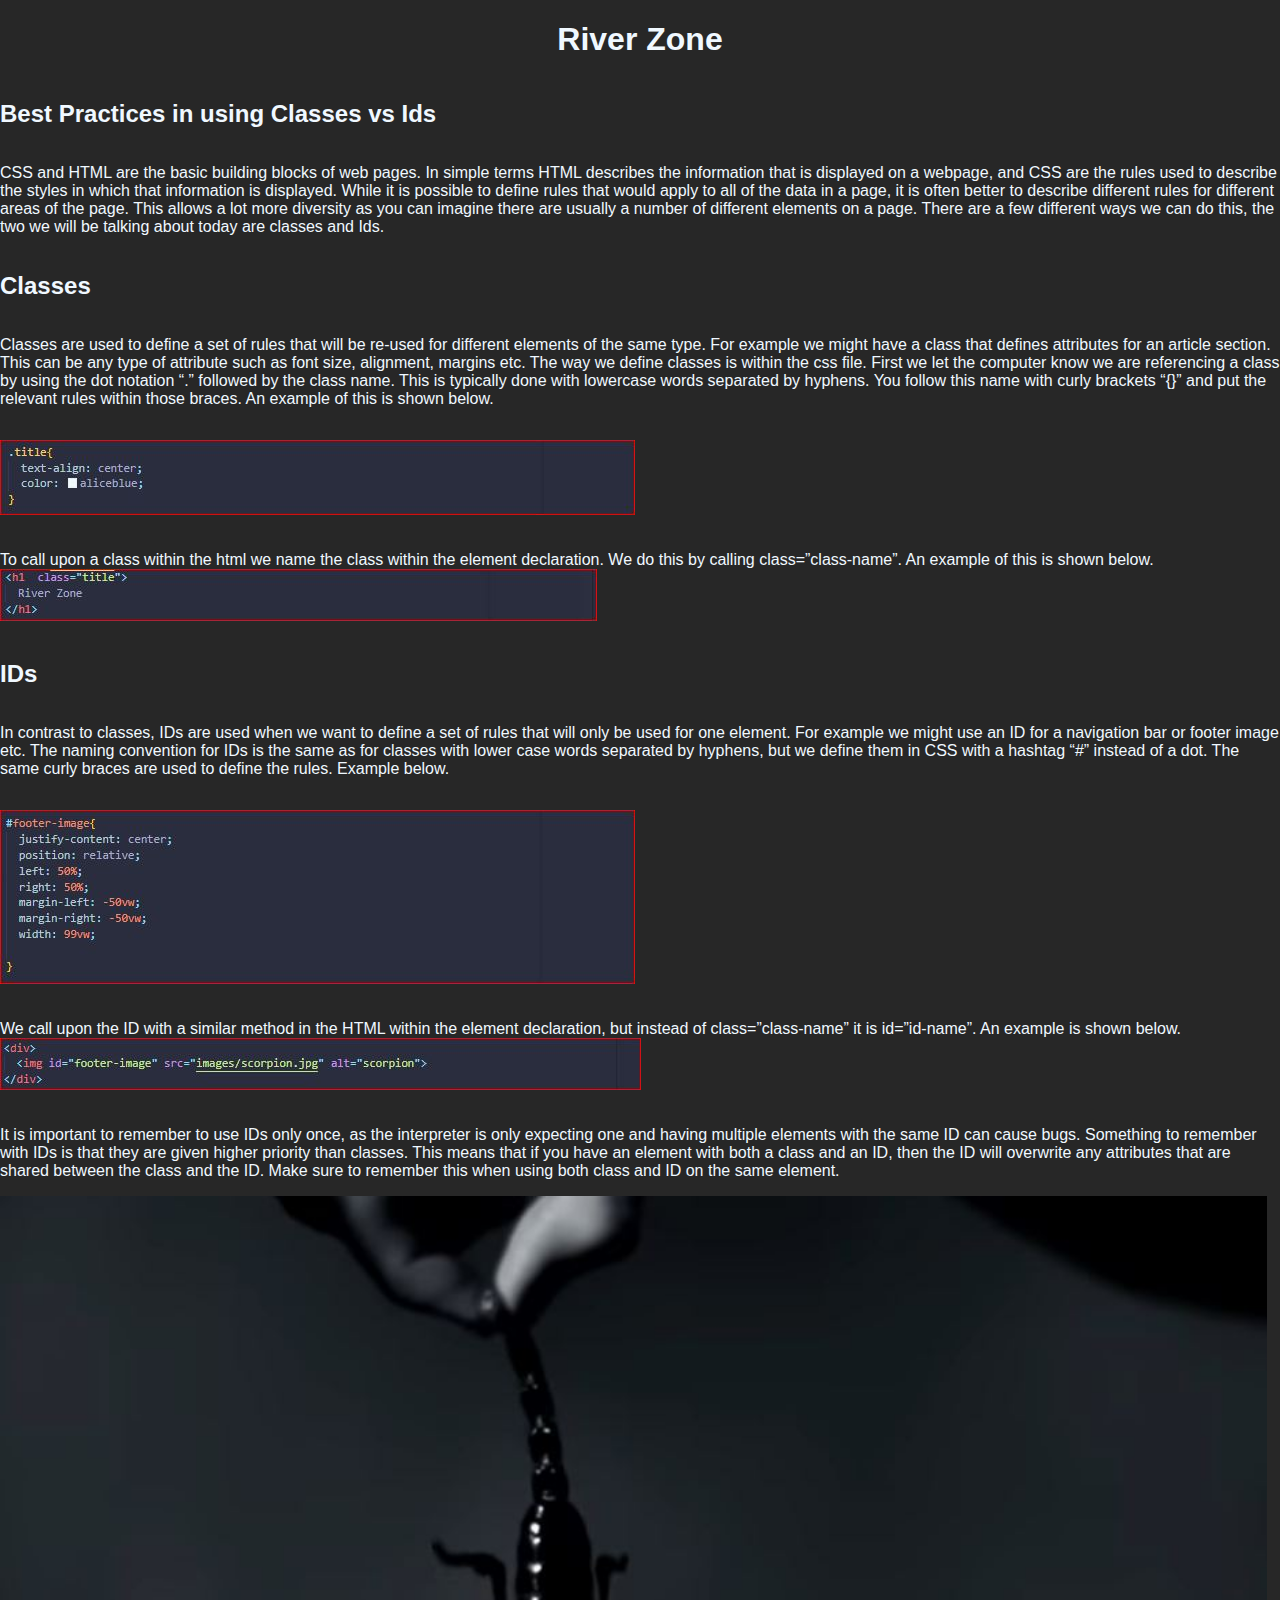
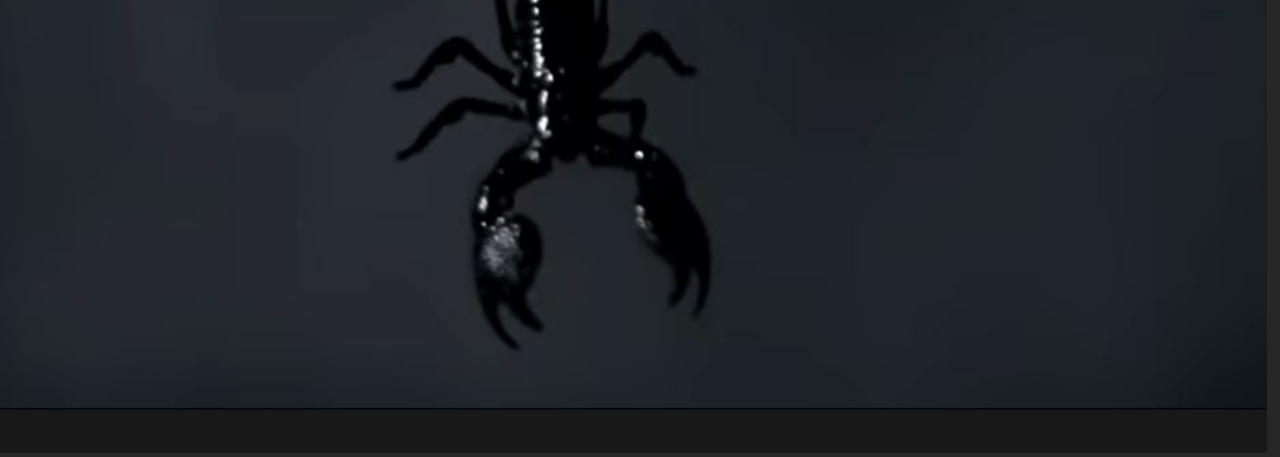
==== blog/Classes-Vs-Ids.html @ 5966267e "Updated all files, added blog pages" ====
<!DOCTYPE html>
<html>
  <head>
    <title>Classes Vs Ids</title>
    <meta charset="UTF-8" />
    <link href="../styles/main.css" rel="stylesheet" type="text/css" />
    <meta name="viewport" content="width=device-width, initial-scale=1" />
  </head>
  <!-- this is a comment. -->
  <body style="margin: 0px">
    <div>
      <a href="../index.html">
        <h1  class="title">
          River Zone
        </h1>
      </a>
    </div>
    <div class="article-container">
      <h2>Best Practices in using Classes vs Ids</h2>
      <p>
        CSS and HTML are the basic
        building blocks of web pages. In simple terms HTML describes the
        information that is displayed on a webpage, and CSS are the rules used
        to describe the styles in which that information is displayed. While it
        is possible to define rules that would apply to all of the data in a
        page, it is often better to describe different rules for different areas
        of the page. This allows a lot more diversity as you can imagine there
        are usually a number of different elements on a page. There are a few
        different ways we can do this, the two we will be talking about today
        are classes and Ids. 
         
      </p>
      <h2>Classes</h2>
      <p>
        Classes are used to define a set of rules
        that will be re-used for different elements of the same type. For
        example we might have a class that defines attributes for an article
        section. This can be any type of attribute such as font size, alignment,
        margins etc. The way we define classes is within the css file. First we
        let the computer know we are referencing a class by using the dot
        notation “.” followed by the class name. This is typically done with
        lowercase words separated by hyphens. You follow this name with curly
        brackets “{}” and put the relevant rules within those braces. An example
        of this is shown below. 
      </p>
      <p>  <img src="../images/title_class.JPG" alt="Class CSS">
      </p>
      <p>To call upon a class within the
        html we name the class within the element declaration. We do this by
        calling class=”class-name”. An example of this is shown below. <img src="../images/title_class_html.JPG" alt="Class HTML">
      </p>
      <h2>IDs</h2>
      <p> In contrast to classes, IDs are used when we want to define a
        set of rules that will only be used for one element. For example we
        might use an ID for a navigation bar or footer image etc. The naming
        convention for IDs is the same as for classes with lower case words
        separated by hyphens, but we define them in CSS with a hashtag “#”
        instead of a dot. The same curly braces are used to define the rules.
        Example below.
      </p>
      <p> <img src="../images/ID_CSS.JPG" alt="ID CSS">
        </p>
        <p>We call upon the ID with a similar method in
        the HTML within the element declaration, but instead of
        class=”class-name” it is id=”id-name”. An example is shown below.
        <img src="../images/ID_HTML.JPG" alt="ID HTML">
      </p>
      <p> It is important to remember to use IDs only once, as the
        interpreter is only expecting one and having multiple elements with the
        same ID can cause bugs. Something to remember with IDs is that they are
        given higher priority than classes. This means that if you have an
        element with both a class and an ID, then the ID will overwrite any
        attributes that are shared between the class and the ID. Make sure to
        remember this when using both class and ID on the same element.</p>
    </div>

    <div>
      <img id="footer-image" src="../images/scorpion.jpg" alt="scorpion" />
    </div>
  </body>
</html>
---- styles/main.css ----
* {
  font-family: Arial, Helvetica, sans-serif;
  color: aliceblue;
}

body{
  background-color: #272727;
}

a{
  text-decoration: none;

}

.title{
  text-align: center;
  color: aliceblue;
}

.article-section{
  display: flex;
  justify-content: center;
  height: 5.5rem;
  margin-left: 3rem;
  margin-right: 3rem;
  margin-top: 2rem;
  margin-bottom: 1rem;
  font-size: 20px;
  align-items: center;
  border:4px solid #9e9e9e;
  border-radius: 7px;

}

.article-container{
  display: flex;
  flex-direction: column;
  justify-content: flex-start;
  
}

#footer-image{
  justify-content: center;
  position: relative;
  left: 50%;
  right: 50%;
  margin-left: -50vw;
  margin-right: -50vw;
  width: 99vw;

}

@media only screen 
and (min-device-width: 375px)
and (max-device-width: 767px) {
  /* this is a mobile device */
  .article-section{
    font-size: 24px;
  }
}

@media only screen 
and (min-device-width: 768px)
and (max-device-width: 1199px) {
  /* this is a tablet device */
  /* normal rules applu */ 

}

@media only screen 
and (min-device-width: 1200px) {
  /* this is a tablet device */
  .article-section{
    font-size: 18px;
  }

}
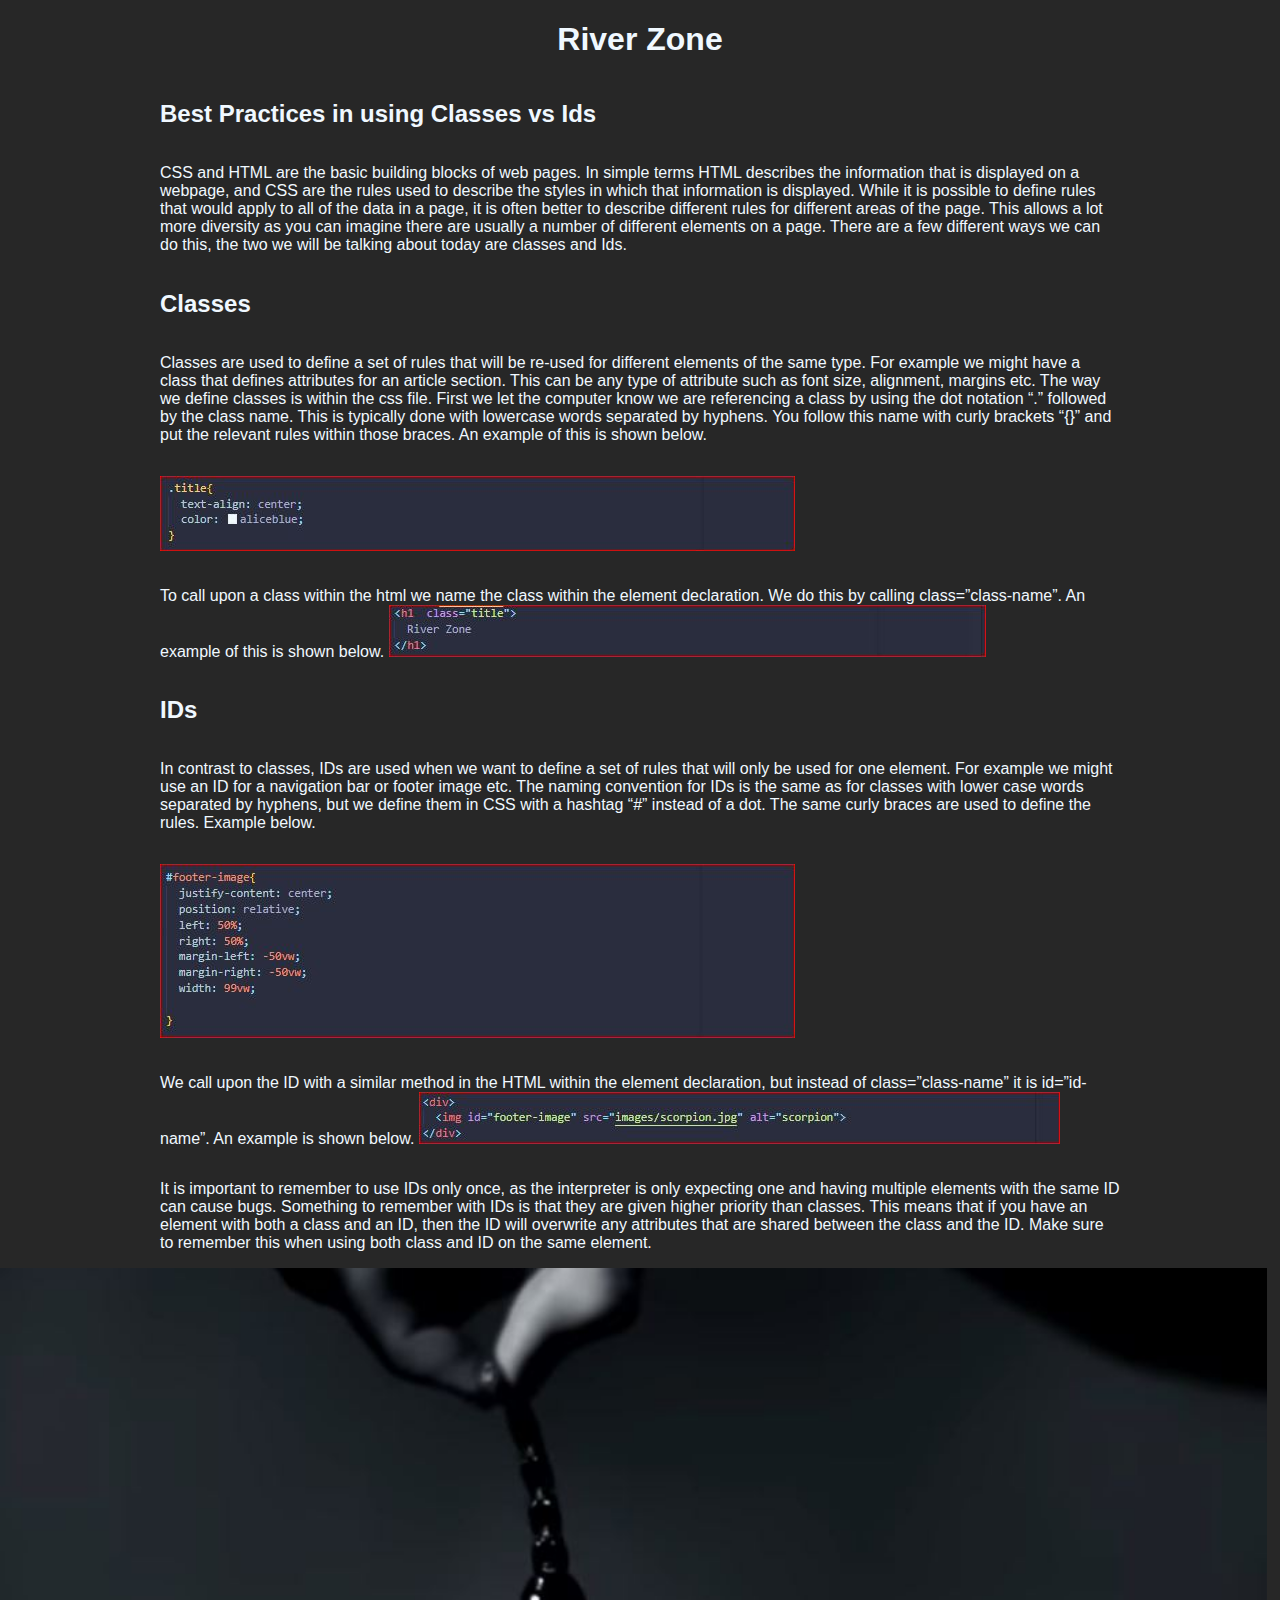
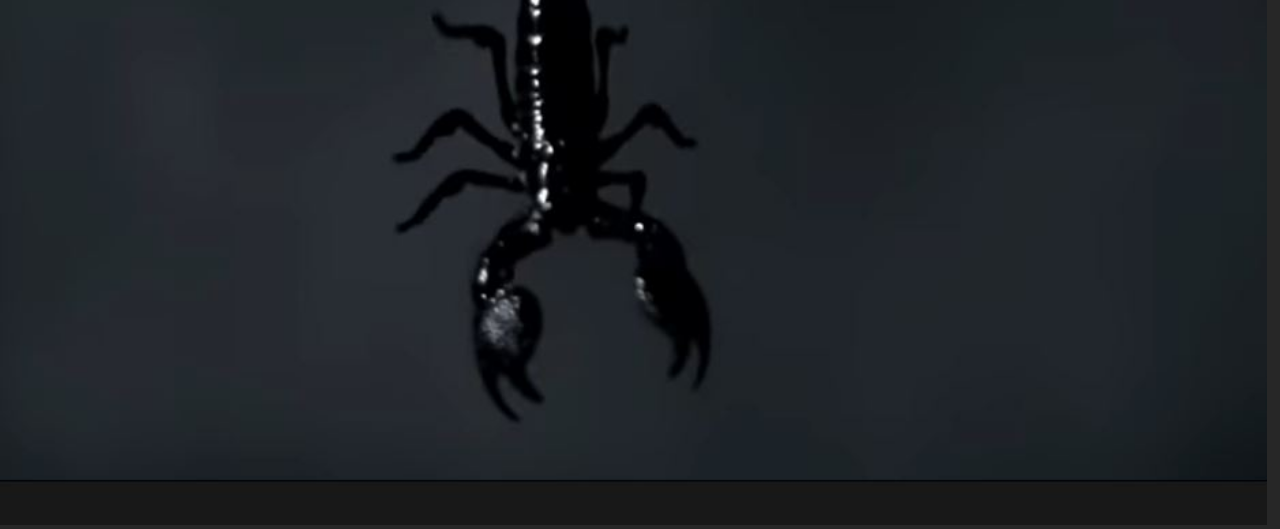
==== commit 5d301c6f: "updated article styling" ====
--- a/blog/Classes-Vs-Ids.html
+++ b/blog/Classes-Vs-Ids.html
@@ -15,7 +15,7 @@
         </h1>
       </a>
     </div>
-    <div class="article-container">
+    <div class="article">
       <h2>Best Practices in using Classes vs Ids</h2>
       <p>
         CSS and HTML are the basic
--- a/styles/main.css
+++ b/styles/main.css
@@ -41,6 +41,14 @@
   
 }
 
+.article{
+  display: flex;
+  flex-direction: column;
+  justify-content: flex-start;
+  margin-left: 10rem;
+  margin-right: 10rem;
+}
+
 #footer-image{
   justify-content: center;
   position: relative;
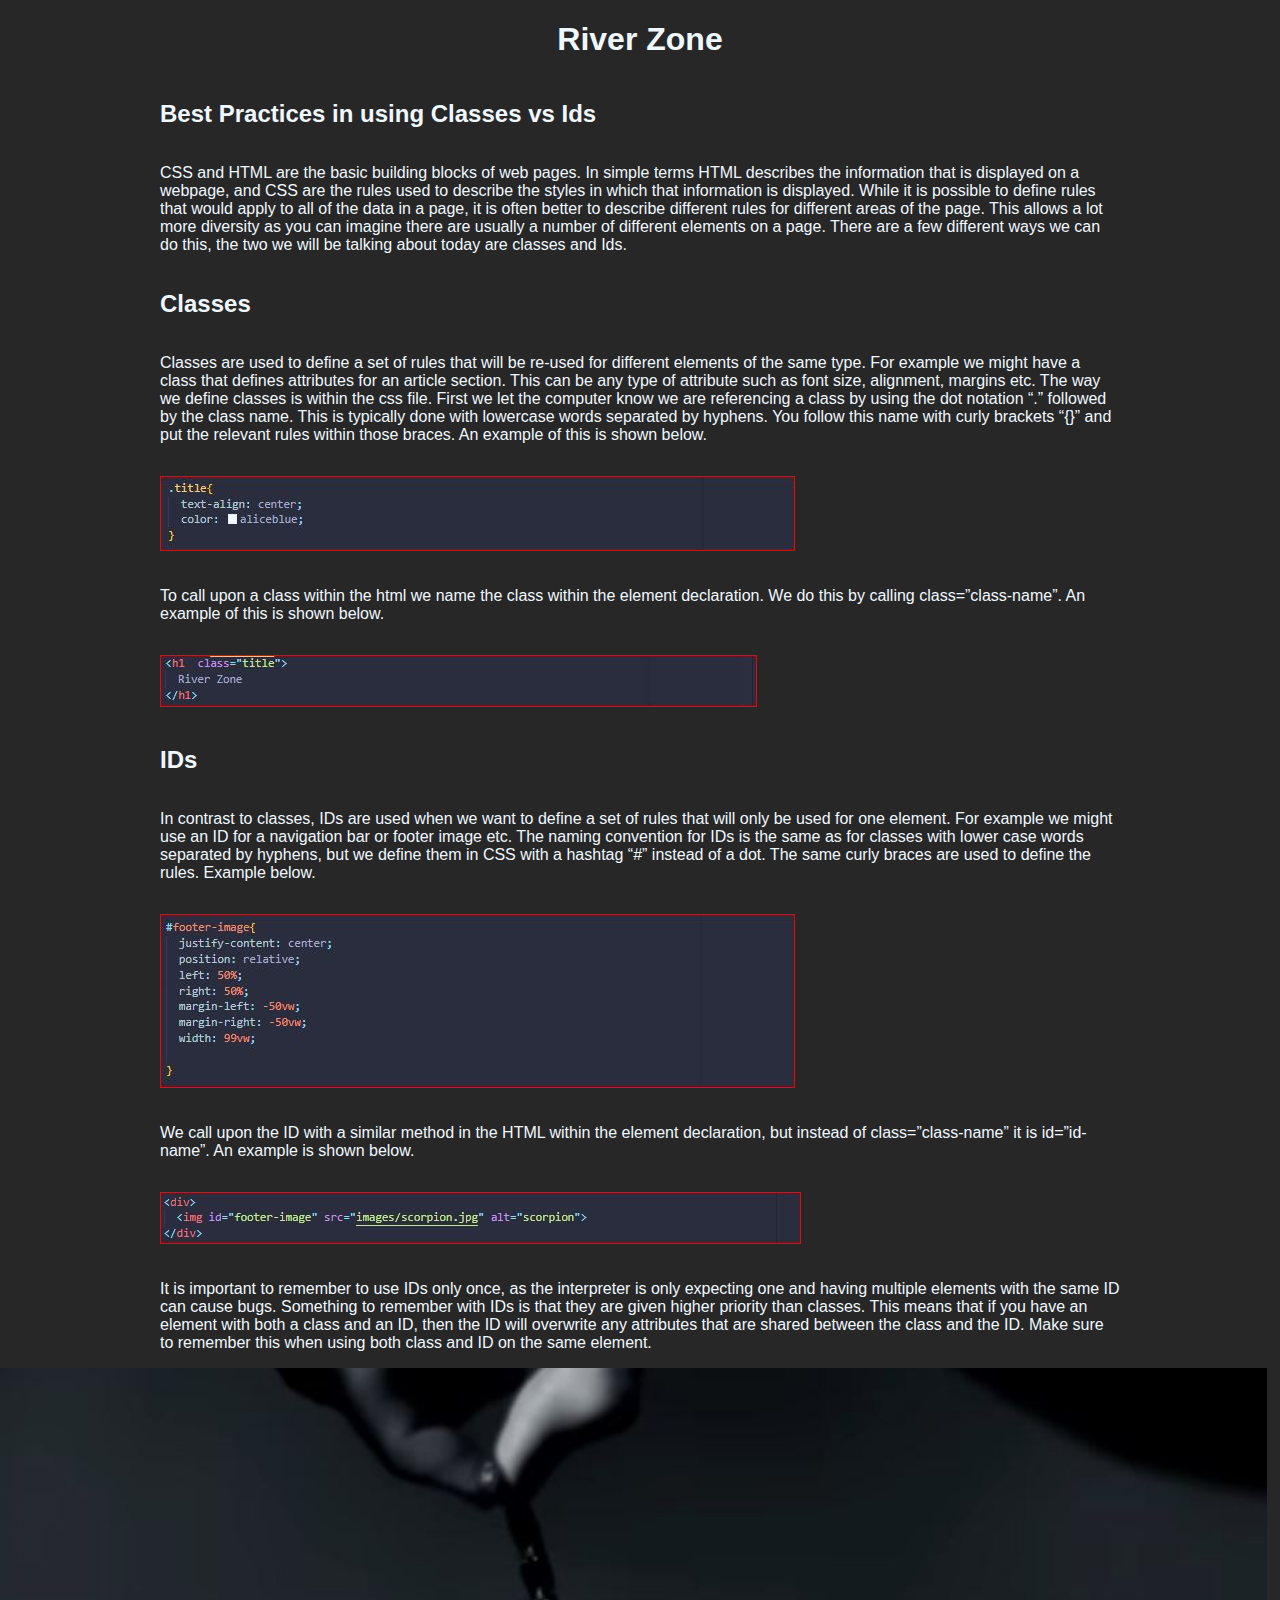
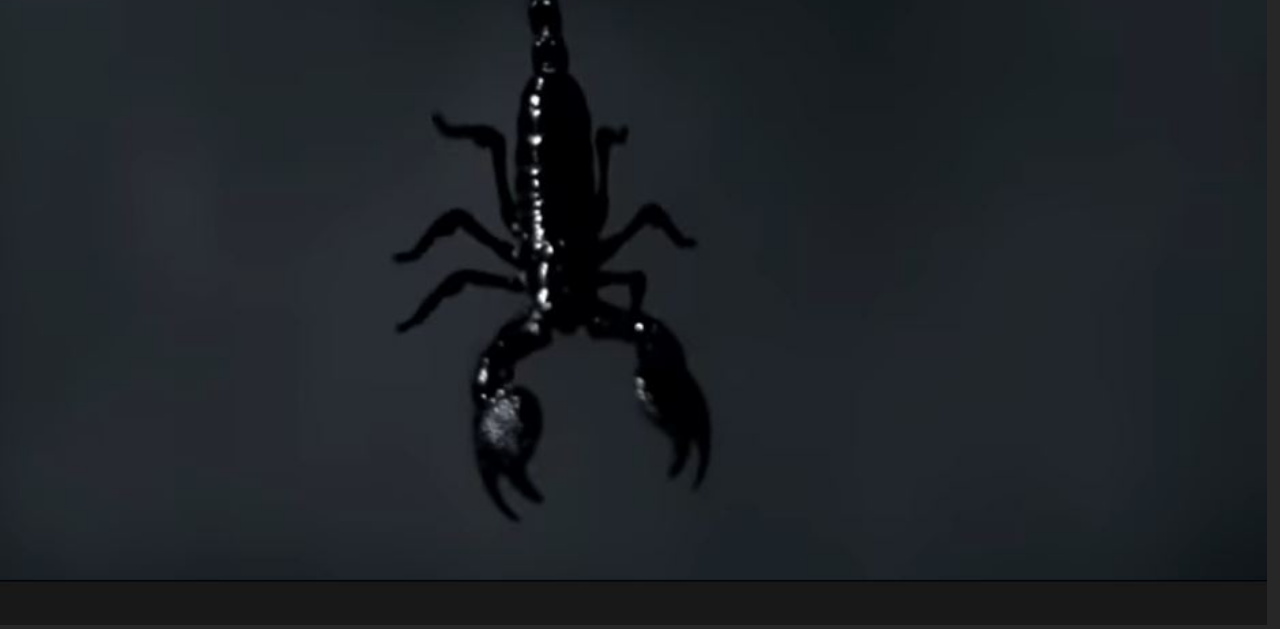
==== commit d93e815f: "Updated classes vs ids" ====
--- a/blog/Classes-Vs-Ids.html
+++ b/blog/Classes-Vs-Ids.html
@@ -47,7 +47,9 @@
       </p>
       <p>To call upon a class within the
         html we name the class within the element declaration. We do this by
-        calling class=”class-name”. An example of this is shown below. <img src="../images/title_class_html.JPG" alt="Class HTML">
+        calling class=”class-name”. An example of this is shown below.
+      </p>
+      <p>   <img src="../images/title_class_html.JPG" alt="Class HTML">
       </p>
       <h2>IDs</h2>
       <p> In contrast to classes, IDs are used when we want to define a
@@ -63,7 +65,8 @@
         <p>We call upon the ID with a similar method in
         the HTML within the element declaration, but instead of
         class=”class-name” it is id=”id-name”. An example is shown below.
-        <img src="../images/ID_HTML.JPG" alt="ID HTML">
+      </p>
+      <p>  <img src="../images/ID_HTML.JPG" alt="ID HTML">
       </p>
       <p> It is important to remember to use IDs only once, as the
         interpreter is only expecting one and having multiple elements with the
